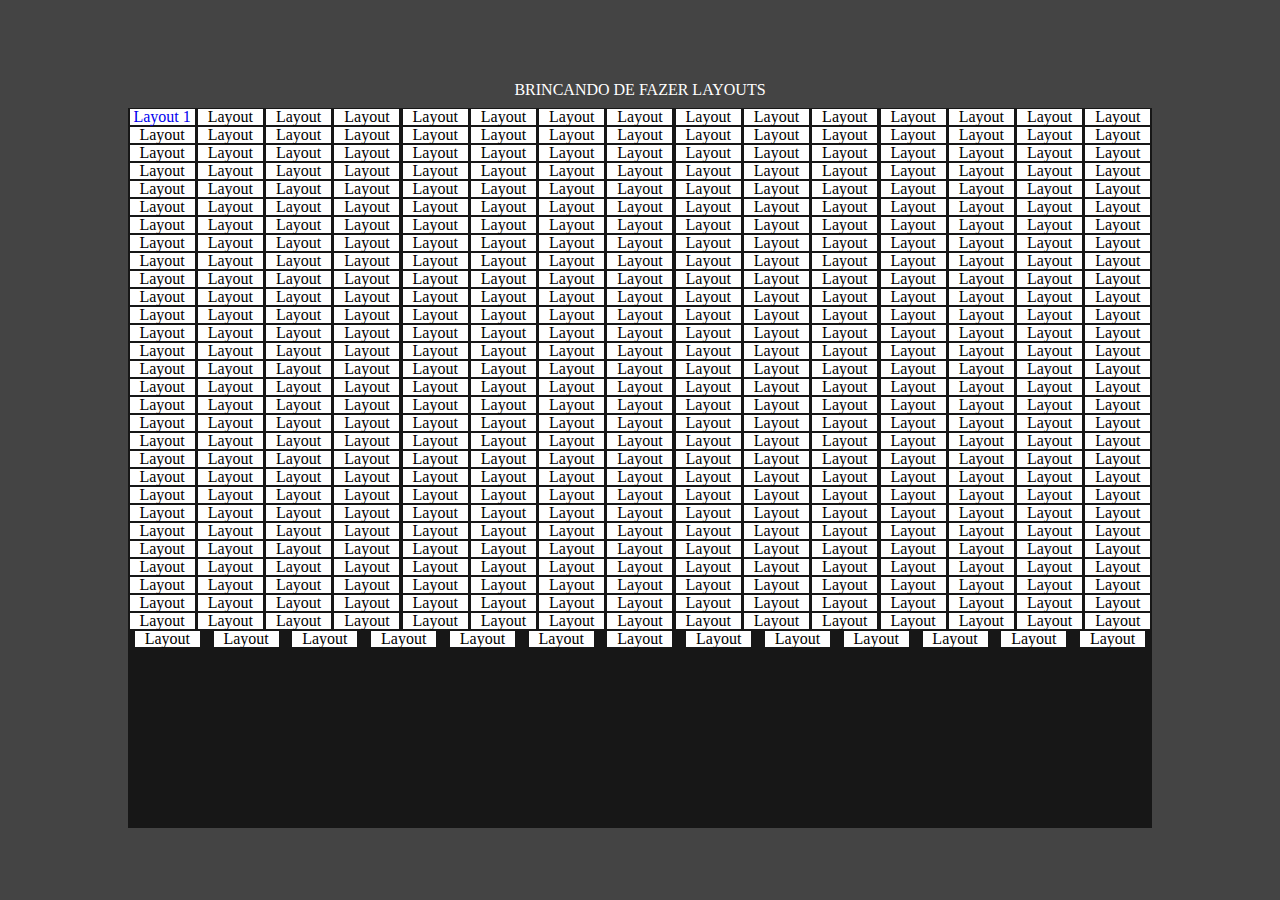
==== assets/index.html @ 68d392b2 "first commit" ====
<!DOCTYPE html>
<html lang="pt-br">
<head>
    <meta charset="UTF-8">
    <meta http-equiv="X-UA-Compatible" content="IE=edge">
    <meta name="viewport" content="width=device-width, initial-scale=1.0">
    <title>Initial page</title>
    <link rel="stylesheet" href="styles/resetrafa.css">
    <link rel="stylesheet" href="styles/overall.css">
</head>
<body>
    <div class="titulo"><h1>BRINCANDO DE FAZER LAYOUTS</h1></div>
    <div class="containner">
            <a href="/projetosParticulares/brincandoLayout/assets/pages/l1.html"><div><p>Layout 1</p></div></a>
            <div><p>Layout</p></div>
            <div><p>Layout</p></div>
            <div><p>Layout</p></div>
            <div><p>Layout</p></div>
            <div><p>Layout</p></div>
            <div><p>Layout</p></div>
            <div><p>Layout</p></div>
            <div><p>Layout</p></div>
            <div><p>Layout</p></div>
            <div><p>Layout</p></div>
            <div><p>Layout</p></div>
            <div><p>Layout</p></div>
            <div><p>Layout</p></div>
            <div><p>Layout</p></div>
            <div><p>Layout</p></div>
            <div><p>Layout</p></div>
            <div><p>Layout</p></div>
            <div><p>Layout</p></div>
            <div><p>Layout</p></div>
            <div><p>Layout</p></div>
            <div><p>Layout</p></div>
            <div><p>Layout</p></div>
            <div><p>Layout</p></div>
            <div><p>Layout</p></div>
            <div><p>Layout</p></div>
            <div><p>Layout</p></div>
            <div><p>Layout</p></div>
            <div><p>Layout</p></div>
            <div><p>Layout</p></div>
            <div><p>Layout</p></div>
            <div><p>Layout</p></div>
            <div><p>Layout</p></div>
            <div><p>Layout</p></div>
            <div><p>Layout</p></div>
            <div><p>Layout</p></div>
            <div><p>Layout</p></div>
            <div><p>Layout</p></div>
            <div><p>Layout</p></div>
            <div><p>Layout</p></div>
            <div><p>Layout</p></div>
            <div><p>Layout</p></div>
            <div><p>Layout</p></div>
            <div><p>Layout</p></div>
            <div><p>Layout</p></div>
            <div><p>Layout</p></div>
            <div><p>Layout</p></div>
            <div><p>Layout</p></div>
            <div><p>Layout</p></div>
            <div><p>Layout</p></div>
            <div><p>Layout</p></div>
            <div><p>Layout</p></div>
            <div><p>Layout</p></div>
            <div><p>Layout</p></div>
            <div><p>Layout</p></div>
            <div><p>Layout</p></div>
            <div><p>Layout</p></div>
            <div><p>Layout</p></div>
            <div><p>Layout</p></div>
            <div><p>Layout</p></div>
            <div><p>Layout</p></div>
            <div><p>Layout</p></div>
            <div><p>Layout</p></div>
            <div><p>Layout</p></div>
            <div><p>Layout</p></div>
            <div><p>Layout</p></div>
            <div><p>Layout</p></div>
            <div><p>Layout</p></div>
            <div><p>Layout</p></div>
            <div><p>Layout</p></div>
            <div><p>Layout</p></div>
            <div><p>Layout</p></div>
            <div><p>Layout</p></div>
            <div><p>Layout</p></div>
            <div><p>Layout</p></div>
            <div><p>Layout</p></div>
            <div><p>Layout</p></div>
            <div><p>Layout</p></div>
            <div><p>Layout</p></div>
            <div><p>Layout</p></div>
            <div><p>Layout</p></div>
            <div><p>Layout</p></div>
            <div><p>Layout</p></div>
            <div><p>Layout</p></div>
            <div><p>Layout</p></div>
            <div><p>Layout</p></div>
            <div><p>Layout</p></div>
            <div><p>Layout</p></div>
            <div><p>Layout</p></div>
            <div><p>Layout</p></div>
            <div><p>Layout</p></div>
            <div><p>Layout</p></div>
            <div><p>Layout</p></div>
            <div><p>Layout</p></div>
            <div><p>Layout</p></div>
            <div><p>Layout</p></div>
            <div><p>Layout</p></div>
            <div><p>Layout</p></div>
            <div><p>Layout</p></div>
            <div><p>Layout</p></div>
            <div><p>Layout</p></div>
            <div><p>Layout</p></div>
            <div><p>Layout</p></div>
            <div><p>Layout</p></div>
            <div><p>Layout</p></div>
            <div><p>Layout</p></div>
            <div><p>Layout</p></div>
            <div><p>Layout</p></div>
            <div><p>Layout</p></div>
            <div><p>Layout</p></div>
            <div><p>Layout</p></div>
            <div><p>Layout</p></div>
            <div><p>Layout</p></div>
            <div><p>Layout</p></div>
            <div><p>Layout</p></div>
            <div><p>Layout</p></div>
            <div><p>Layout</p></div>
            <div><p>Layout</p></div>
            <div><p>Layout</p></div>
            <div><p>Layout</p></div>
            <div><p>Layout</p></div>
            <div><p>Layout</p></div>
            <div><p>Layout</p></div>
            <div><p>Layout</p></div>
            <div><p>Layout</p></div>
            <div><p>Layout</p></div>
            <div><p>Layout</p></div>
            <div><p>Layout</p></div>
            <div><p>Layout</p></div>
            <div><p>Layout</p></div>
            <div><p>Layout</p></div>
            <div><p>Layout</p></div>
            <div><p>Layout</p></div>
            <div><p>Layout</p></div>
            <div><p>Layout</p></div>
            <div><p>Layout</p></div>
            <div><p>Layout</p></div>
            <div><p>Layout</p></div>
            <div><p>Layout</p></div>
            <div><p>Layout</p></div>
            <div><p>Layout</p></div>
            <div><p>Layout</p></div>
            <div><p>Layout</p></div>
            <div><p>Layout</p></div>
            <div><p>Layout</p></div>
            <div><p>Layout</p></div>
            <div><p>Layout</p></div>
            <div><p>Layout</p></div>
            <div><p>Layout</p></div>
            <div><p>Layout</p></div>
            <div><p>Layout</p></div>
            <div><p>Layout</p></div>
            <div><p>Layout</p></div>
            <div><p>Layout</p></div>
            <div><p>Layout</p></div>
            <div><p>Layout</p></div>
            <div><p>Layout</p></div>
            <div><p>Layout</p></div>
            <div><p>Layout</p></div>
            <div><p>Layout</p></div>
            <div><p>Layout</p></div>
            <div><p>Layout</p></div>
            <div><p>Layout</p></div>
            <div><p>Layout</p></div>
            <div><p>Layout</p></div>
            <div><p>Layout</p></div>
            <div><p>Layout</p></div>
            <div><p>Layout</p></div>
            <div><p>Layout</p></div>
            <div><p>Layout</p></div>
            <div><p>Layout</p></div>
            <div><p>Layout</p></div>
            <div><p>Layout</p></div>
            <div><p>Layout</p></div>
            <div><p>Layout</p></div>
            <div><p>Layout</p></div>
            <div><p>Layout</p></div>
            <div><p>Layout</p></div>
            <div><p>Layout</p></div>
            <div><p>Layout</p></div>
            <div><p>Layout</p></div>
            <div><p>Layout</p></div>
            <div><p>Layout</p></div>
            <div><p>Layout</p></div>
            <div><p>Layout</p></div>
            <div><p>Layout</p></div>
            <div><p>Layout</p></div>
            <div><p>Layout</p></div>
            <div><p>Layout</p></div>
            <div><p>Layout</p></div>
            <div><p>Layout</p></div>
            <div><p>Layout</p></div>
            <div><p>Layout</p></div>
            <div><p>Layout</p></div>
            <div><p>Layout</p></div>
            <div><p>Layout</p></div>
            <div><p>Layout</p></div>
            <div><p>Layout</p></div>
            <div><p>Layout</p></div>
            <div><p>Layout</p></div>
            <div><p>Layout</p></div>
            <div><p>Layout</p></div>
            <div><p>Layout</p></div>
            <div><p>Layout</p></div>
            <div><p>Layout</p></div>
            <div><p>Layout</p></div>
            <div><p>Layout</p></div>
            <div><p>Layout</p></div>
            <div><p>Layout</p></div>
            <div><p>Layout</p></div>
            <div><p>Layout</p></div>
            <div><p>Layout</p></div>
            <div><p>Layout</p></div>
            <div><p>Layout</p></div>
            <div><p>Layout</p></div>
            <div><p>Layout</p></div>
            <div><p>Layout</p></div>
            <div><p>Layout</p></div>
            <div><p>Layout</p></div>
            <div><p>Layout</p></div>
            <div><p>Layout</p></div>
            <div><p>Layout</p></div>
            <div><p>Layout</p></div>
            <div><p>Layout</p></div>
            <div><p>Layout</p></div>
            <div><p>Layout</p></div>
            <div><p>Layout</p></div>
            <div><p>Layout</p></div>
            <div><p>Layout</p></div>
            <div><p>Layout</p></div>
            <div><p>Layout</p></div>
            <div><p>Layout</p></div>
            <div><p>Layout</p></div>
            <div><p>Layout</p></div>
            <div><p>Layout</p></div>
            <div><p>Layout</p></div>
            <div><p>Layout</p></div>
            <div><p>Layout</p></div>
            <div><p>Layout</p></div>
            <div><p>Layout</p></div>
            <div><p>Layout</p></div>
            <div><p>Layout</p></div>
            <div><p>Layout</p></div>
            <div><p>Layout</p></div>
            <div><p>Layout</p></div>
            <div><p>Layout</p></div>
            <div><p>Layout</p></div>
            <div><p>Layout</p></div>
            <div><p>Layout</p></div>
            <div><p>Layout</p></div>
            <div><p>Layout</p></div>
            <div><p>Layout</p></div>
            <div><p>Layout</p></div>
            <div><p>Layout</p></div>
            <div><p>Layout</p></div>
            <div><p>Layout</p></div>
            <div><p>Layout</p></div>
            <div><p>Layout</p></div>
            <div><p>Layout</p></div>
            <div><p>Layout</p></div>
            <div><p>Layout</p></div>
            <div><p>Layout</p></div>
            <div><p>Layout</p></div>
            <div><p>Layout</p></div>
            <div><p>Layout</p></div>
            <div><p>Layout</p></div>
            <div><p>Layout</p></div>
            <div><p>Layout</p></div>
            <div><p>Layout</p></div>
            <div><p>Layout</p></div>
            <div><p>Layout</p></div>
            <div><p>Layout</p></div>
            <div><p>Layout</p></div>
            <div><p>Layout</p></div>
            <div><p>Layout</p></div>
            <div><p>Layout</p></div>
            <div><p>Layout</p></div>
            <div><p>Layout</p></div>
            <div><p>Layout</p></div>
            <div><p>Layout</p></div>
            <div><p>Layout</p></div>
            <div><p>Layout</p></div>
            <div><p>Layout</p></div>
            <div><p>Layout</p></div>
            <div><p>Layout</p></div>
            <div><p>Layout</p></div>
            <div><p>Layout</p></div>
            <div><p>Layout</p></div>
            <div><p>Layout</p></div>
            <div><p>Layout</p></div>
            <div><p>Layout</p></div>
            <div><p>Layout</p></div>
            <div><p>Layout</p></div>
            <div><p>Layout</p></div>
            <div><p>Layout</p></div>
            <div><p>Layout</p></div>
            <div><p>Layout</p></div>
            <div><p>Layout</p></div>
            <div><p>Layout</p></div>
            <div><p>Layout</p></div>
            <div><p>Layout</p></div>
            <div><p>Layout</p></div>
            <div><p>Layout</p></div>
            <div><p>Layout</p></div>
            <div><p>Layout</p></div>
            <div><p>Layout</p></div>
            <div><p>Layout</p></div>
            <div><p>Layout</p></div>
            <div><p>Layout</p></div>
            <div><p>Layout</p></div>
            <div><p>Layout</p></div>
            <div><p>Layout</p></div>
            <div><p>Layout</p></div>
            <div><p>Layout</p></div>
            <div><p>Layout</p></div>
            <div><p>Layout</p></div>
            <div><p>Layout</p></div>
            <div><p>Layout</p></div>
            <div><p>Layout</p></div>
            <div><p>Layout</p></div>
            <div><p>Layout</p></div>
            <div><p>Layout</p></div>
            <div><p>Layout</p></div>
            <div><p>Layout</p></div>
            <div><p>Layout</p></div>
            <div><p>Layout</p></div>
            <div><p>Layout</p></div>
            <div><p>Layout</p></div>
            <div><p>Layout</p></div>
            <div><p>Layout</p></div>
            <div><p>Layout</p></div>
            <div><p>Layout</p></div>
            <div><p>Layout</p></div>
            <div><p>Layout</p></div>
            <div><p>Layout</p></div>
            <div><p>Layout</p></div>
            <div><p>Layout</p></div>
            <div><p>Layout</p></div>
            <div><p>Layout</p></div>
            <div><p>Layout</p></div>
            <div><p>Layout</p></div>
            <div><p>Layout</p></div>
            <div><p>Layout</p></div>
            <div><p>Layout</p></div>
            <div><p>Layout</p></div>
            <div><p>Layout</p></div>
            <div><p>Layout</p></div>
            <div><p>Layout</p></div>
            <div><p>Layout</p></div>
            <div><p>Layout</p></div>
            <div><p>Layout</p></div>
            <div><p>Layout</p></div>
            <div><p>Layout</p></div>
            <div><p>Layout</p></div>
            <div><p>Layout</p></div>
            <div><p>Layout</p></div>
            <div><p>Layout</p></div>
            <div><p>Layout</p></div>
            <div><p>Layout</p></div>
            <div><p>Layout</p></div>
            <div><p>Layout</p></div>
            <div><p>Layout</p></div>
            <div><p>Layout</p></div>
            <div><p>Layout</p></div>
            <div><p>Layout</p></div>
            <div><p>Layout</p></div>
            <div><p>Layout</p></div>
            <div><p>Layout</p></div>
            <div><p>Layout</p></div>
            <div><p>Layout</p></div>
            <div><p>Layout</p></div>
            <div><p>Layout</p></div>
            <div><p>Layout</p></div>
            <div><p>Layout</p></div>
            <div><p>Layout</p></div>
            <div><p>Layout</p></div>
            <div><p>Layout</p></div>
            <div><p>Layout</p></div>
            <div><p>Layout</p></div>
            <div><p>Layout</p></div>
            <div><p>Layout</p></div>
            <div><p>Layout</p></div>
            <div><p>Layout</p></div>
            <div><p>Layout</p></div>
            <div><p>Layout</p></div>
            <div><p>Layout</p></div>
            <div><p>Layout</p></div>
            <div><p>Layout</p></div>
            <div><p>Layout</p></div>
            <div><p>Layout</p></div>
            <div><p>Layout</p></div>
            <div><p>Layout</p></div>
            <div><p>Layout</p></div>
            <div><p>Layout</p></div>
            <div><p>Layout</p></div>
            <div><p>Layout</p></div>
            <div><p>Layout</p></div>
            <div><p>Layout</p></div>
            <div><p>Layout</p></div>
            <div><p>Layout</p></div>
            <div><p>Layout</p></div>
            <div><p>Layout</p></div>
            <div><p>Layout</p></div>
            <div><p>Layout</p></div>
            <div><p>Layout</p></div>
            <div><p>Layout</p></div>
            <div><p>Layout</p></div>
            <div><p>Layout</p></div>
            <div><p>Layout</p></div>
            <div><p>Layout</p></div>
            <div><p>Layout</p></div>
            <div><p>Layout</p></div>
            <div><p>Layout</p></div>
            <div><p>Layout</p></div>
            <div><p>Layout</p></div>
            <div><p>Layout</p></div>
            <div><p>Layout</p></div>
            <div><p>Layout</p></div>
            <div><p>Layout</p></div>
            <div><p>Layout</p></div>
            <div><p>Layout</p></div>
            <div><p>Layout</p></div>
            <div><p>Layout</p></div>
            <div><p>Layout</p></div>
            <div><p>Layout</p></div>
            <div><p>Layout</p></div>
            <div><p>Layout</p></div>
            <div><p>Layout</p></div>
            <div><p>Layout</p></div>
            <div><p>Layout</p></div>
            <div><p>Layout</p></div>
            <div><p>Layout</p></div>
            <div><p>Layout</p></div>
            <div><p>Layout</p></div>
            <div><p>Layout</p></div>
            <div><p>Layout</p></div>
            <div><p>Layout</p></div>
            <div><p>Layout</p></div>
            <div><p>Layout</p></div>
            <div><p>Layout</p></div>
            <div><p>Layout</p></div>
            <div><p>Layout</p></div>
            <div><p>Layout</p></div>
            <div><p>Layout</p></div>
            <div><p>Layout</p></div>
            <div><p>Layout</p></div>
            <div><p>Layout</p></div>
            <div><p>Layout</p></div>
            
    </div>
</body>
</html>
---- assets/styles/resetrafa.css ----
/* http://meyerweb.com/eric/tools/css/reset/ 
   v2.0 | 20110126
   License: none (public domain)
*/

html, body, div, span, applet, object, iframe,
h1, h2, h3, h4, h5, h6, p, blockquote, pre,
a, abbr, acronym, address, big, cite, code,
del, dfn, em, img, ins, kbd, q, s, samp,
small, strike, strong, sub, sup, tt, var,
b, u, i, center,
dl, dt, dd, ol, ul, li,
fieldset, form, label, legend,
table, caption, tbody, tfoot, thead, tr, th, td,
article, aside, canvas, details, embed, 
figure, figcaption, footer, header, hgroup, 
menu, nav, output, ruby, section, summary,
time, mark, audio, video {
	margin: 0;
	padding: 0;
	border: 0;
	font-size: 100%;
	font: inherit;
	vertical-align: baseline;
	
/* Estilizações particulares */
	text-decoration: none; 
	Box-sizing: border-box;
}
/* HTML5 display-role reset for older browsers */
article, aside, details, figcaption, figure, 
footer, header, hgroup, menu, nav, section {
	display: block;
}
body {
	line-height: 1;
}
ol, ul {
	list-style: none;
}
blockquote, q {
	quotes: none;
}
blockquote:before, blockquote:after,
q:before, q:after {
	content: '';
	content: none;
}
table {
	border-collapse: collapse;
	border-spacing: 0;
}
---- assets/styles/overall.css ----
body {
    background-color: #444444;
    display: flex;
    align-items: center;
    justify-content: center;
    flex-direction: column;
    height: 100vh;
}

.titulo {
    margin: 10px 0;
    color: rgb(255, 255, 255);
}

.containner {

    background-color: #171717;
    width: 80%;
    min-height: 80%;
    display: flex;
    flex-wrap: wrap;
    justify-content: space-around;
    align-content: flex-start;
}

p {
    background-color: rgb(255, 255, 255);
    width: 65px;
    margin: 1px;
    text-align: center;
}
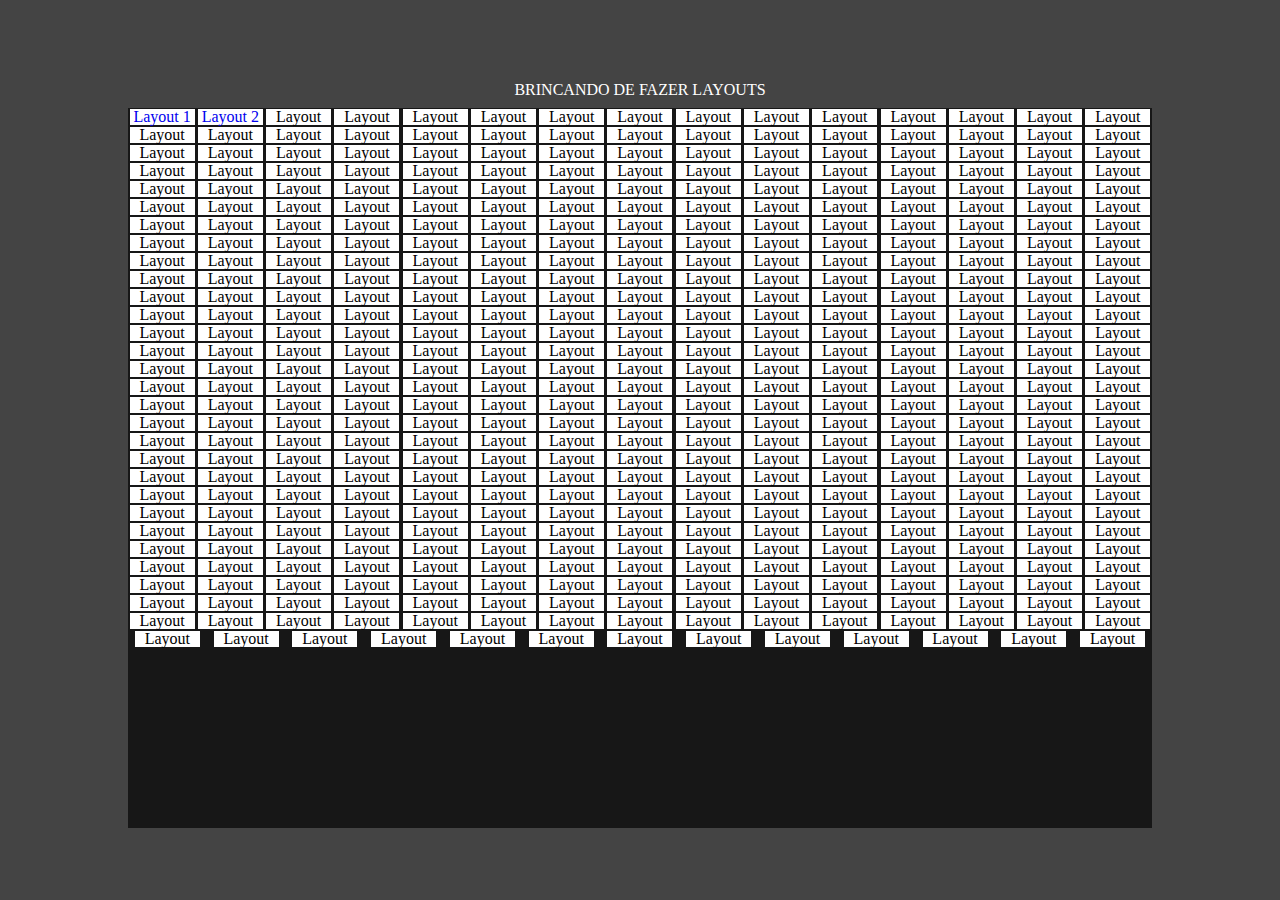
==== commit 36653ad5: "Adição do layout l2" ====
--- a/assets/index.html
+++ b/assets/index.html
@@ -12,7 +12,7 @@
     <div class="titulo"><h1>BRINCANDO DE FAZER LAYOUTS</h1></div>
     <div class="containner">
             <a href="/projetosParticulares/brincandoLayout/assets/pages/l1.html"><div><p>Layout 1</p></div></a>
-            <div><p>Layout</p></div>
+            <a href="pages/l2.html"><div><p>Layout 2</p></div></a>
             <div><p>Layout</p></div>
             <div><p>Layout</p></div>
             <div><p>Layout</p></div>
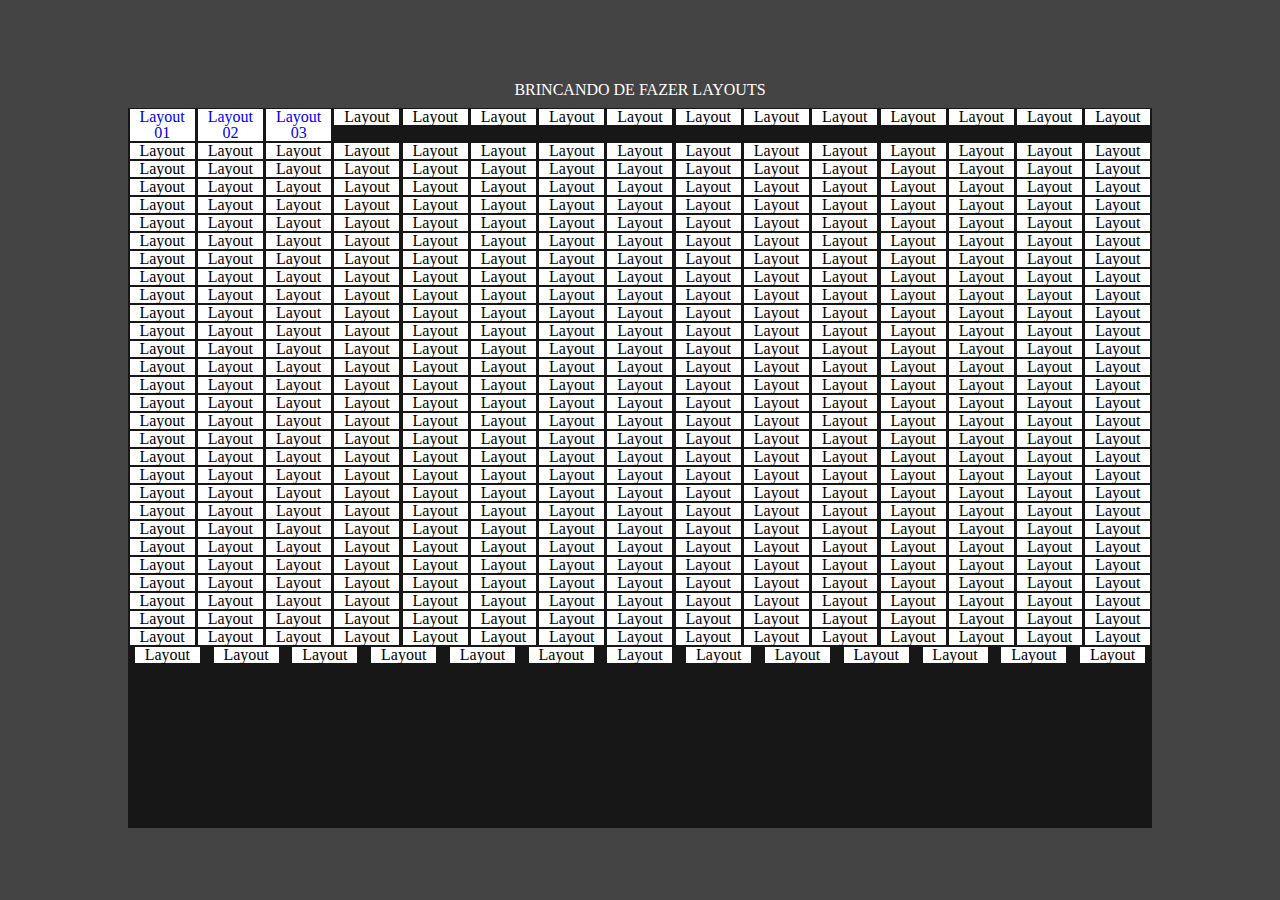
==== commit 032e9709: "Atualizacao l3" ====
--- a/assets/index.html
+++ b/assets/index.html
@@ -11,9 +11,9 @@
 <body>
     <div class="titulo"><h1>BRINCANDO DE FAZER LAYOUTS</h1></div>
     <div class="containner">
-            <a href="/projetosParticulares/brincandoLayout/assets/pages/l1.html"><div><p>Layout 1</p></div></a>
-            <a href="pages/l2.html"><div><p>Layout 2</p></div></a>
-            <div><p>Layout</p></div>
+            <a href="pages/l1.html"><div><p>Layout 01</p></div></a>
+            <a href="pages/l2.html"><div><p>Layout 02</p></div></a>
+            <a href="pages/l3.html"><div><p>Layout 03</p></div></a>
             <div><p>Layout</p></div>
             <div><p>Layout</p></div>
             <div><p>Layout</p></div>
--- a/assets/styles/resetrafa.css
+++ b/assets/styles/resetrafa.css
@@ -49,4 +49,5 @@
 table {
 	border-collapse: collapse;
 	border-spacing: 0;
-}+}
+
